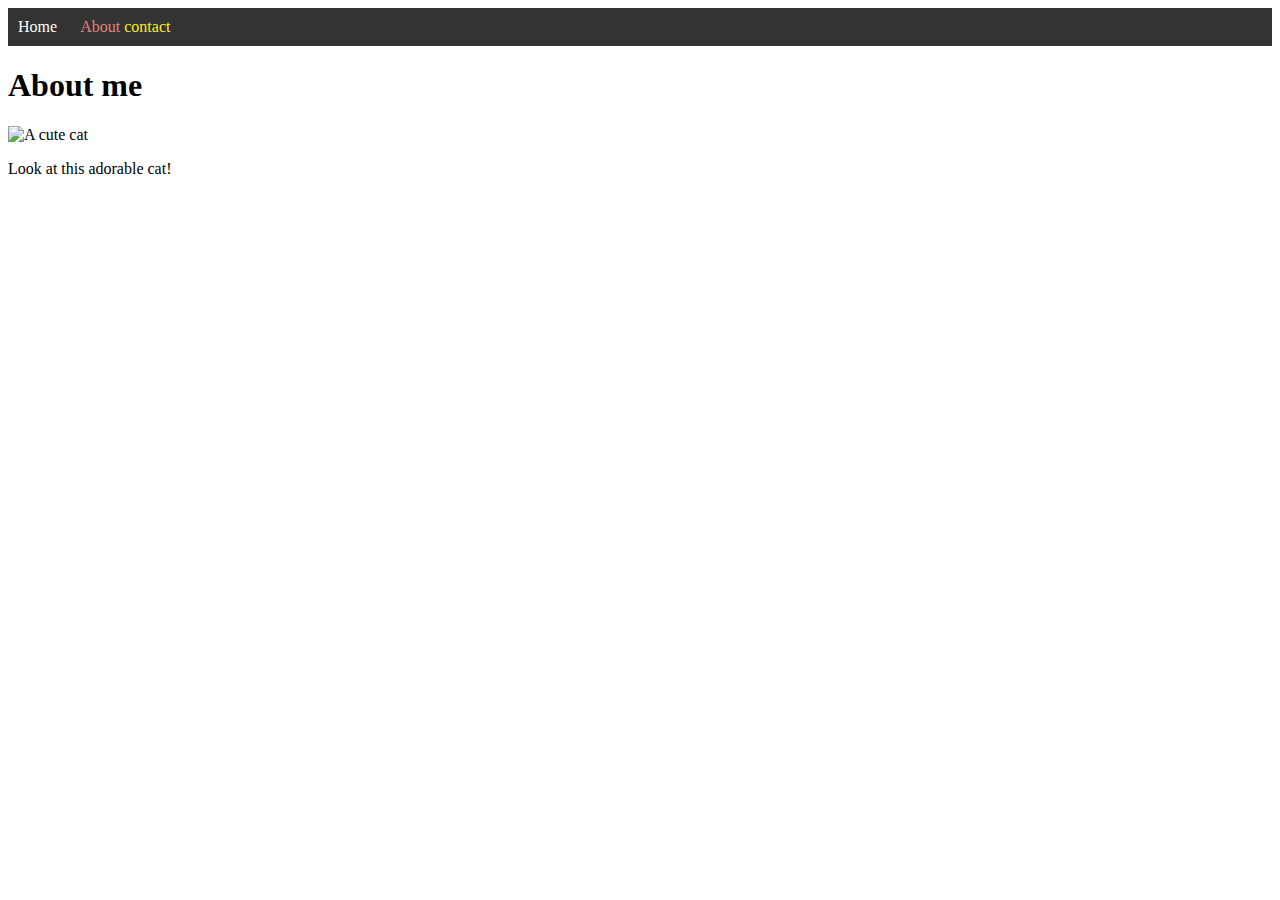
==== About.html @ 5f748dd2 "First uplode" ====
<!DOCTYPE html>
<html>
  <head>
    <link rel="stylesheet" href="styles.css">
    <meta name="viewport" content="width=device-width, initial-scale=1.0">
    <title>Image Example</title>
  </head>
  <body>
    <nav style="background-color: #333; padding: 10px;">
        <a href="index.html" style="color: white; margin-right: 20px; text-decoration: none;">Home</a>
        <a href="about.html" style="color: rgb(226, 130, 130); text-decoration: none;">About</a>
        <a href="contact.html" style="color: rgb(255, 233, 34); text-decoration: none;">contact</a>
      </nav>
    <h1>About me</h1>
    <img src="1.jpg" alt="A cute cat" width="300">
    
    <p>Look at this adorable cat!</p>
  </body>
</html>
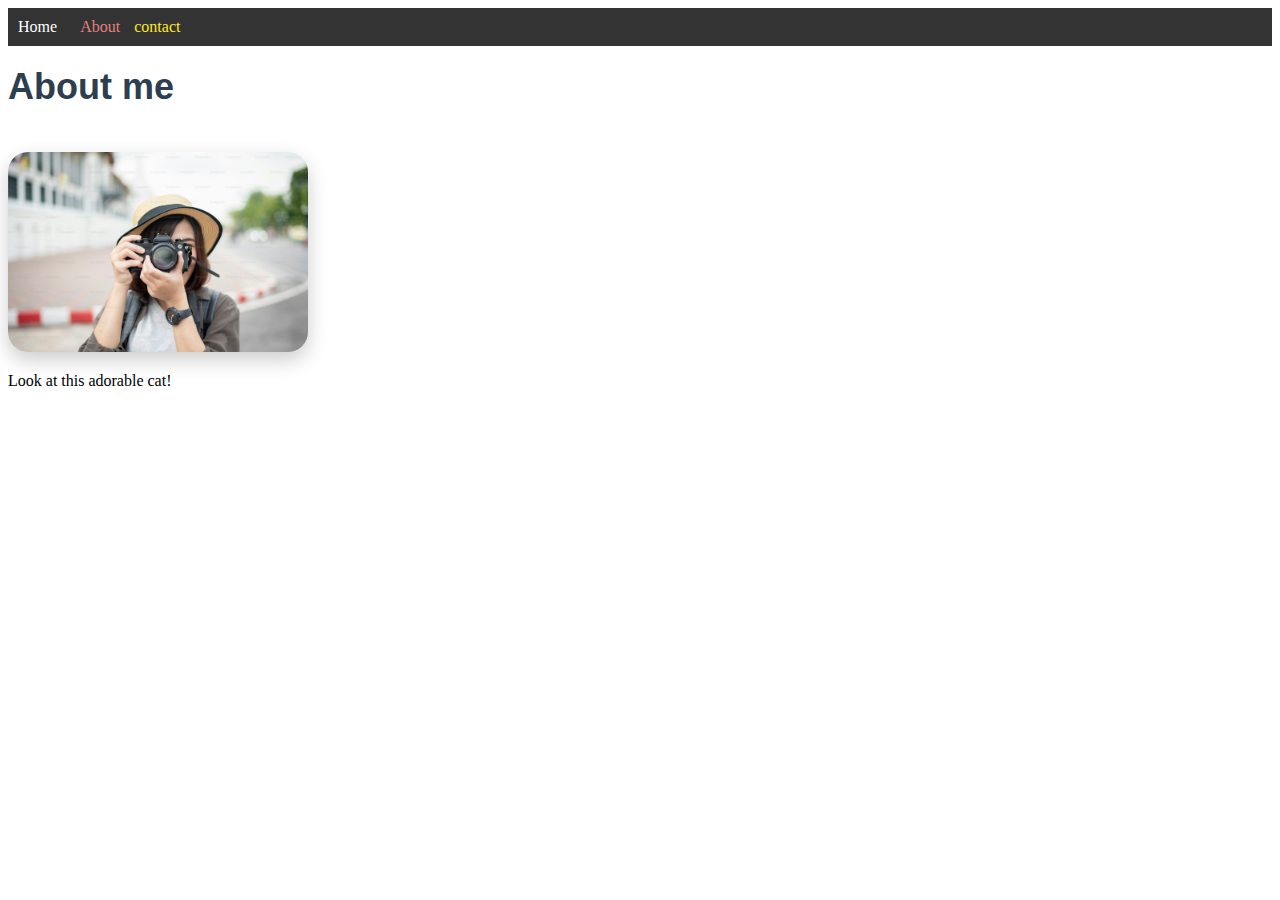
==== commit 451053f1: "Fix images" ====
--- a/About.html
+++ b/About.html
@@ -1,7 +1,7 @@
 <!DOCTYPE html>
 <html>
   <head>
-    <link rel="stylesheet" href="styles.css">
+    <link rel="stylesheet" href="css/styles.css">
     <meta name="viewport" content="width=device-width, initial-scale=1.0">
     <title>Image Example</title>
   </head>
@@ -12,7 +12,7 @@
         <a href="contact.html" style="color: rgb(255, 233, 34); text-decoration: none;">contact</a>
       </nav>
     <h1>About me</h1>
-    <img src="1.jpg" alt="A cute cat" width="300">
+    <img src="img/1.jpg" alt="A cute cat" width="300">
     
     <p>Look at this adorable cat!</p>
   </body>
--- a/css/styles.css
+++ b/css/styles.css
@@ -0,0 +1,88 @@
+nav {
+    background-color: #333333;
+    padding: 10px;
+  }
+  
+  nav a {
+    color: rgb(40, 255, 137);
+    margin-right: 10px;
+    text-decoration: none;
+  }
+  
+  nav a:hover {
+    text-decoration: underline;
+  }
+  /* Headings */
+h1 {
+    font-family: 'Arial', sans-serif;
+    font-size: 36px;
+    color: #2c3e50;
+    margin-top: 20px;
+  }
+  
+  h2, h3, h4, h5, h6 {
+    font-family: 'Arial', sans-serif;
+    color: hsl(0, 3%, 6%);
+  }
+  img {
+    max-width: 100%;
+    height: auto;
+    border-radius: 20px;
+    box-shadow: 0 8px 20px rgba(0, 0, 0, 0.2);
+    margin-top: 20px;
+  }
+  @media (max-width: 600px) {
+    nav {
+      flex-direction: column;
+    }
+  
+    nav a {
+      margin: 10px 0;
+      font-size: 18px;
+    }
+  
+    h1 {
+      font-size: 1.5em;
+    }
+  
+    p {
+      font-size: 1em;
+    }
+  }
+  .container {
+    max-width: 800px;
+    margin: 0 auto;
+    padding: 20px;
+  }
+  .container2 {
+    max-width: 800px;
+    margin: 0 auto;
+    padding: 20px;
+  }
+  .container3 {
+    margin-bottom: 40px;
+    padding-bottom: 20px;
+    border-bottom: 1px solid #ddd;
+  }
+  .dark-mode {
+    background-color: #121212;
+    color: #f0f0f0;
+  }
+  
+  .dark-mode nav {
+    background-color: #222;
+  }
+  
+  .dark-mode nav a {
+    color: #f0f0f0;
+  }
+  
+  .dark-mode button {
+    background-color: #333;
+    color: white;
+    border: none;
+    padding: 8px 12px;
+    border-radius: 6px;
+    cursor: pointer;
+  }
+  